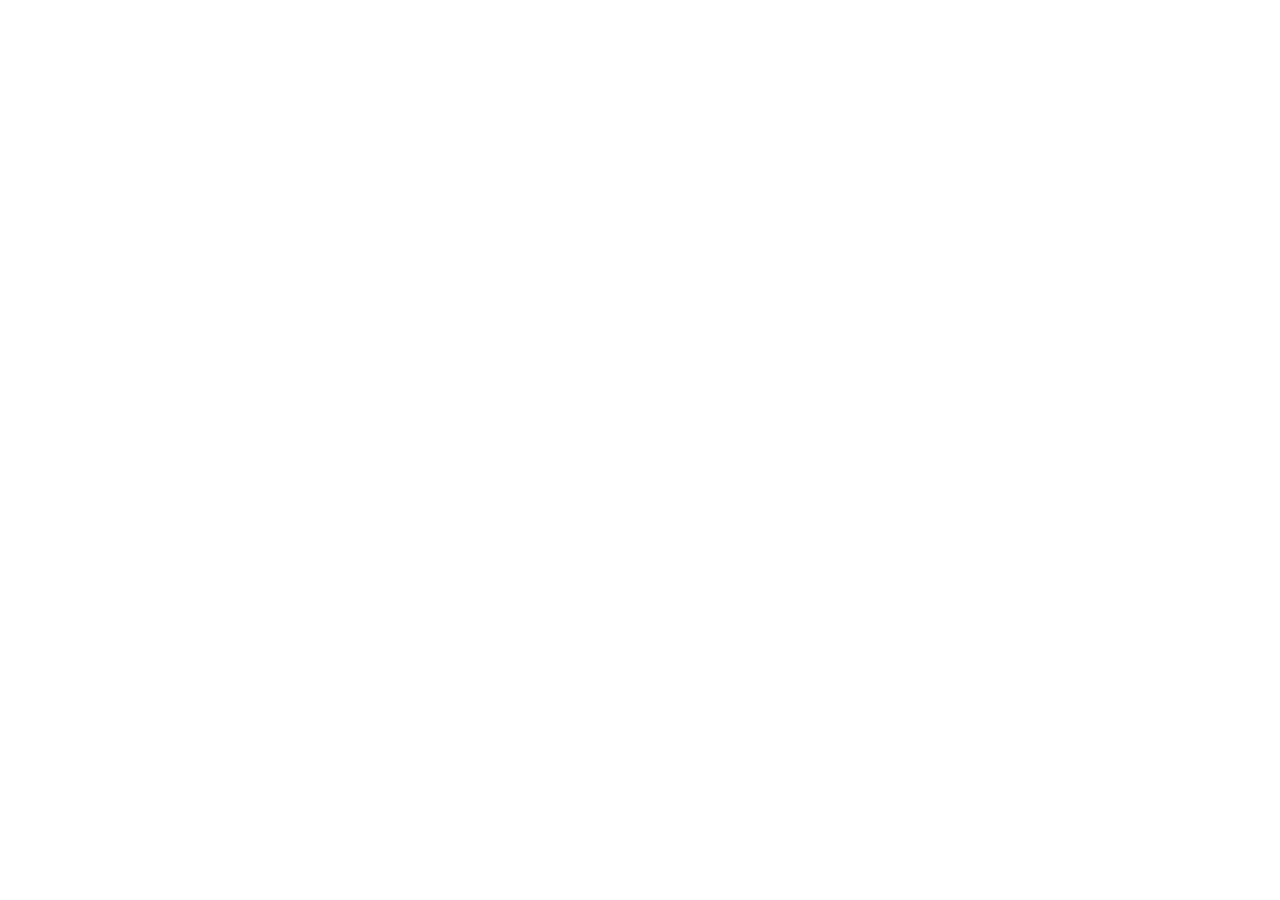
==== index.html @ c33a6451 "Adiciona título do site" ====
<!DOCTYPE html>
<html lang="pt-br">
<head>
    <meta charset="UTF-8">
    <meta name="viewport" content="width=device-width, initial-scale=1.0">
    <title>Graduações de TI</title>
</head>
<body>
    <main>
        
    </main>
</body>
</html>
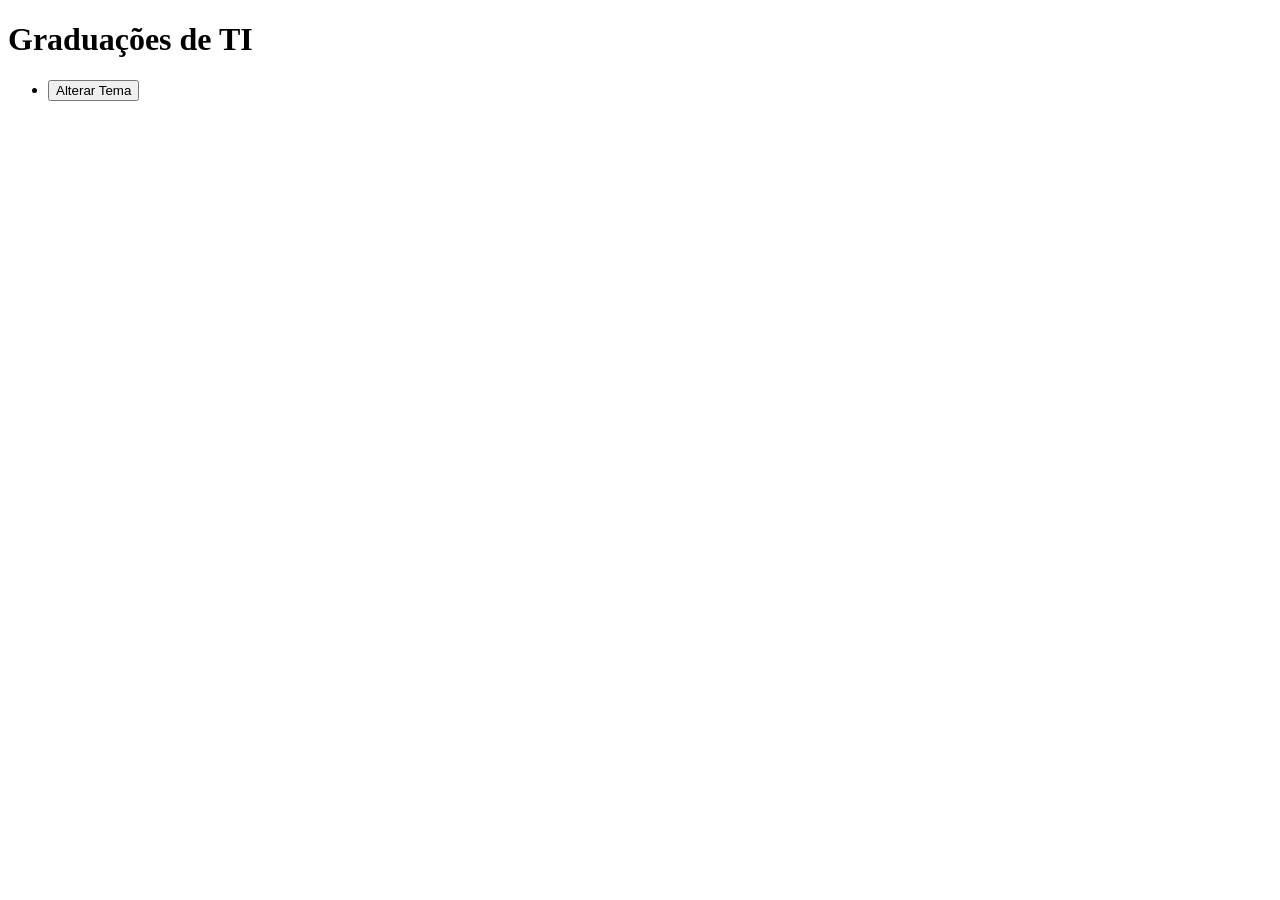
==== commit 93ae0e92: "Adiciona Header ao index.html" ====
--- a/index.html
+++ b/index.html
@@ -6,6 +6,28 @@
     <title>Graduações de TI</title>
 </head>
 <body>
+    <header>
+        <h1 id="titulo-site">Graduações de TI</h1>
+        <nav>
+            <ul><!--
+                <li>
+                    <button id="alterar-fonte">Alterar Fonte</button>
+                </li>
+
+                <li>
+                    <button id="aumentar-fonte">Aumentar Fonte</button>
+                </li
+
+                <li>
+                    <button id="diminuir-fonte">Diminuir Fonte</button>
+                </li>-->
+
+                <li>
+                    <button id="alterar-tema">Alterar Tema</button>
+                </li>
+            </ul>
+        </nav>
+    </header>
     <main>
         
     </main>
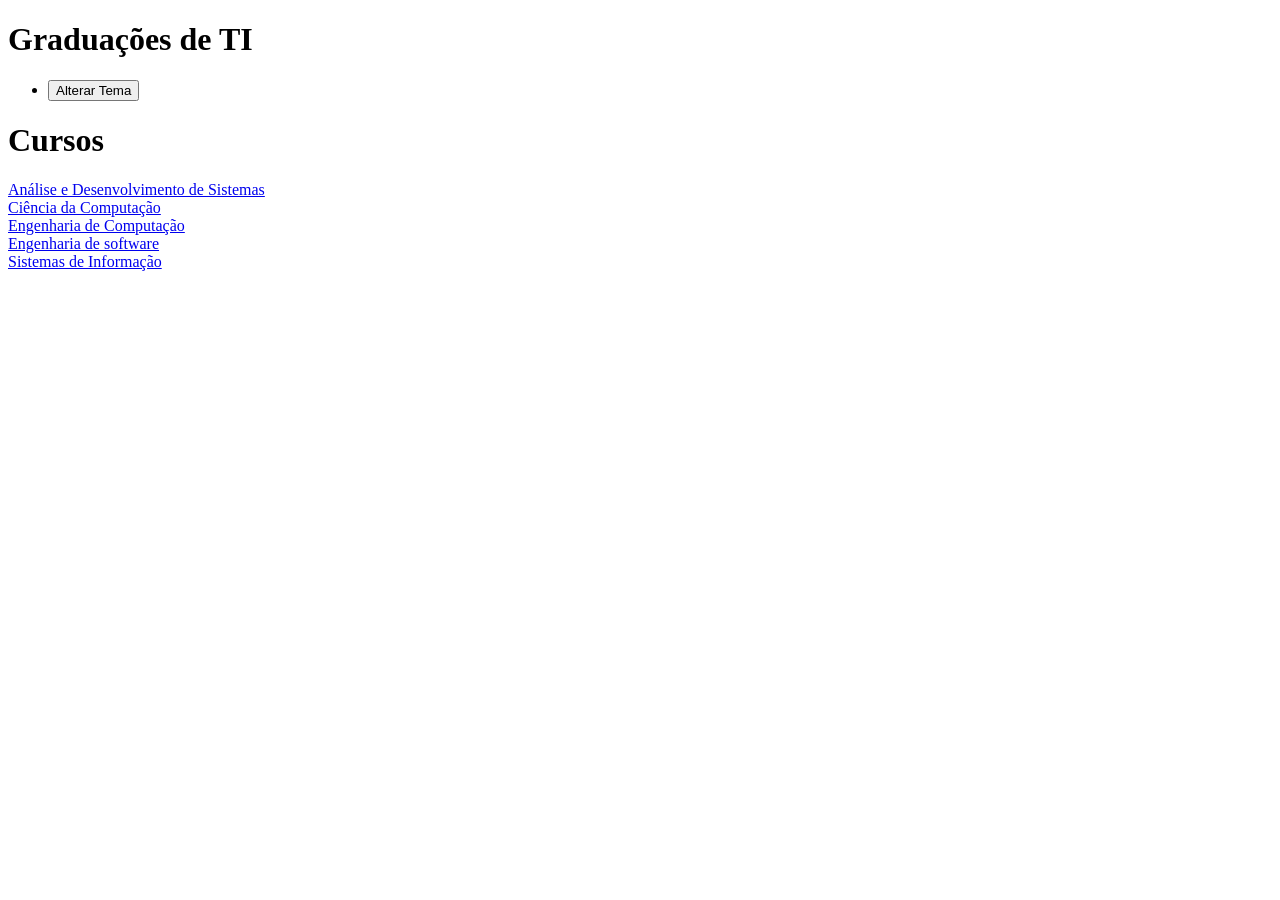
==== commit 758496c7: "Adiciona conteúdo ao index.html" ====
--- a/index.html
+++ b/index.html
@@ -29,7 +29,26 @@
         </nav>
     </header>
     <main>
-        
+        <div class="container">
+            <div id="menu-cursos">
+                <h1>Cursos</h1>
+                <a href="#" class="curso">
+                    <div>Análise e Desenvolvimento de Sistemas</div>
+                </a>
+                <a href="#" class="curso">
+                    <div>Ciência da Computação</div>
+                </a>
+                <a href="EngComp.html" class="curso">
+                    <div>Engenharia de Computação</div>
+                </a>
+                <a href="#" class="curso">
+                    <div>Engenharia de software</div>
+                </a>
+                <a href="#" class="curso">
+                    <div>Sistemas de Informação</div>
+                </a>
+            </div>
+        </div>
     </main>
 </body>
 </html>
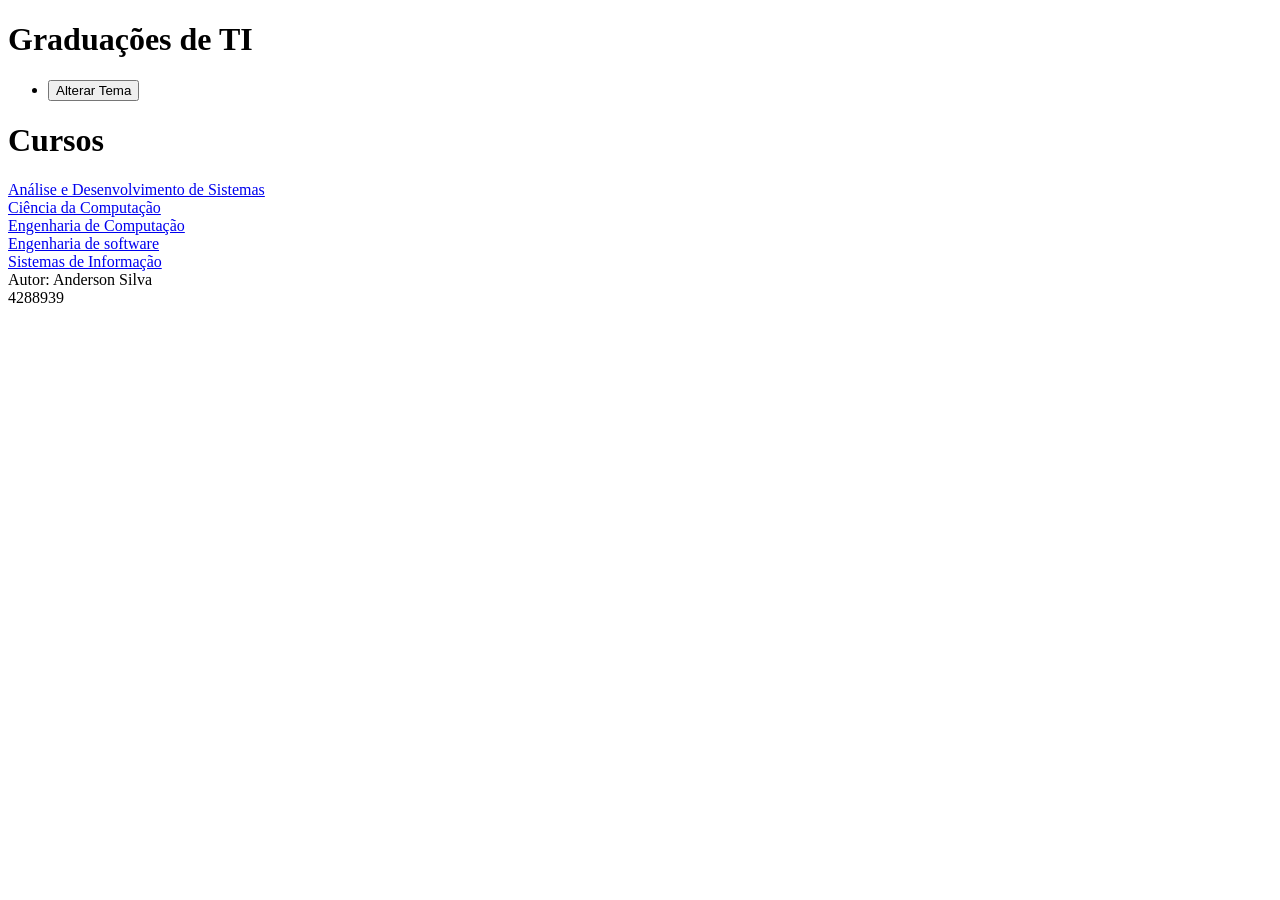
==== commit ac00ff56: "Adiciona footer ao index.html" ====
--- a/index.html
+++ b/index.html
@@ -50,5 +50,6 @@
             </div>
         </div>
     </main>
+    <footer>Autor: Anderson Silva <br> 4288939</footer>
 </body>
 </html>
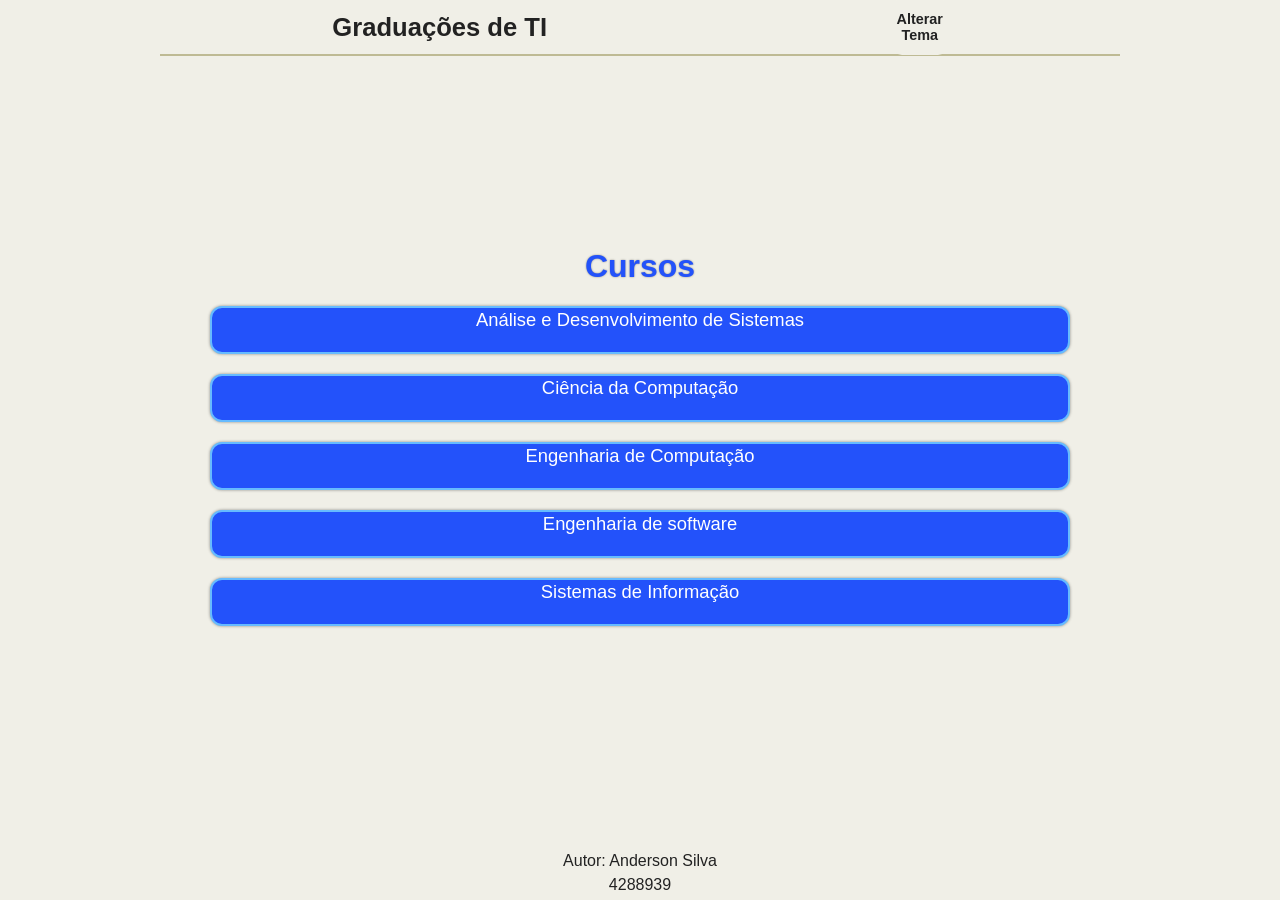
==== commit bb85146a: "Correção do link para eng-computacao.html no index.html" ====
--- a/index.html
+++ b/index.html
@@ -3,6 +3,7 @@
 <head>
     <meta charset="UTF-8">
     <meta name="viewport" content="width=device-width, initial-scale=1.0">
+    <link rel="stylesheet" href="style.css">
     <title>Graduações de TI</title>
 </head>
 <body>
@@ -38,7 +39,7 @@
                 <a href="#" class="curso">
                     <div>Ciência da Computação</div>
                 </a>
-                <a href="EngComp.html" class="curso">
+                <a href="eng-computacao.html" class="curso">
                     <div>Engenharia de Computação</div>
                 </a>
                 <a href="#" class="curso">
--- a/style.css
+++ b/style.css
@@ -0,0 +1,271 @@
+:root {
+    /* Cores */
+    --fundo: #f0efe7;
+    --fundo-section: #FCFCFD;
+    --fundo-article: #FFFDFD;
+    --texto: #222222;
+    --texto-dark-theme: #ffffff;
+    --destaque: #2352FA;
+    --destaque-dark-theme: #66bbff;
+    --destaque-botão: #beba94;
+
+    /* Medidas */
+    --header-height: 3.5rem;
+    --footer-height: 2rem;
+    --nome-curso: 1.15rem;
+    --nome-curso-h1: 1.6rem;
+    --titulo-h2: 1.3rem;
+
+    /* Fontes */
+    --sans-serif: 'Lucida Sans Regular', 'Lucida Grande', 'Lucida Sans Unicode', Geneva, Verdana, sans-serif;
+    --serif: Cochin, Georgia, Times, 'Times New Roman', serif;
+}
+
+* {
+    font-family: var(--sans-serif);
+    box-sizing: border-box;
+    margin: 0;
+    padding: 0;
+}
+
+/* Layout */
+
+body {
+    background-color: var(--fundo);
+    display: grid;
+    grid-template-rows: var(--header-height) 1fr var(--footer-height);
+    height: 100%;
+    justify-content: center;
+}
+
+header {
+    color: var(--texto);
+    top: 0;
+    left: 0;
+    width: 100%;
+    height: var(--header-height);
+    display: flex;
+    justify-content:space-around;
+    align-content: center;
+    align-items: center;
+    grid-row: 1;
+    border-bottom: 2px solid var(--destaque-botão);
+}
+
+@media screen and (min-width: 1024px) {
+    header {
+        width: 960px;
+    }
+}
+
+h1#titulo-site {
+    font-size: 1.6rem;
+    line-height: var(--header-height);
+}
+
+nav ul {
+    list-style: none;
+    gap: 10px;
+    margin-block: 10px;
+}
+
+header button {
+    background-color: var(--fundo);
+    color: var(--texto);
+    font-size: 0.9rem;
+    font-weight: 600;
+    width: var(--header-height);
+    height: var(--header-height);
+    border: none;
+    border-radius: 10px;
+    cursor: pointer;
+    transition: background-color 0.5s, color 0.5s;
+}
+
+header button:hover {
+    background-color: var(--destaque-botão);
+    color: var(--fundo);
+}
+
+main {
+    background-color: var(--fundo);
+    grid-row: 2;
+    top: var(--header-height);
+    left: 0;
+    width: 100%;
+    line-height: 1.5rem;
+}
+
+section {
+    background-color: var(--fundo-section);
+    grid-column: 2 / 3;
+    display: flex;
+    flex-direction: column;
+    align-content: space-between;
+    justify-content: center;
+    gap: 40px;
+    padding: 20px;
+}
+
+h1#nome-curso {
+    font-size: var(--nome-curso-h1);
+    text-align: center;
+}
+
+section ul {
+    list-style: none;
+    display: grid;
+    grid-template-columns: 140px 150px 130px;
+    grid-auto-flow: row;
+    align-content: center;
+    align-items: center;
+    justify-content: center;
+}
+
+section li {
+    text-align: center;
+}
+
+@media screen and (max-width: 480px) {
+    section ul {
+        grid-template-columns: 120px 110px;
+        grid-template-areas:
+            "modalidade modalidade"
+            "tipo duracao";
+        gap: 15px;
+    }
+    #tipo {
+        grid-area: tipo;
+    }
+    #modalidade {
+        grid-area: modalidade;
+    }
+    #duracao {
+        grid-area: duracao;
+    }
+}
+
+/* Article */
+.container {
+    display: grid;
+    grid-template-rows: auto;
+    grid-template-columns: 1fr minmax(60vw, 90vw) 1fr;
+    width: 100%;
+}
+
+@media screen and (min-width: 768px) {
+    .container {
+        width: 750px;
+        margin: 0 auto;
+        padding: 0 20px;
+    }
+}
+
+@media screen and (min-width: 1024px) {
+    .container {
+        width: 960px;
+    }
+}
+
+.container #menu-cursos {
+    background-color: var(--fundo);
+    grid-column: 2 / 3;
+    height: calc(100vh - (var(--header-height) + var(--footer-height) + 1.5rem));
+    display: flex;
+    flex-wrap: wrap;
+    align-content: center;
+    justify-content: center;
+    gap: 20px;
+    padding-inline: 30px;
+}
+
+#menu-cursos h1 {
+    color: var(--destaque);
+    text-shadow: 0px 0px 2px rgba(0, 0, 0, 0.418);
+    padding-bottom: 0.5rem;
+}
+
+.container .curso {
+    color: var(--texto-dark-theme);
+    font-size: var(--nome-curso);
+    width: 100%;
+}
+
+.container .curso div {
+    background-color: var(--destaque);
+    text-align: center;
+    border: 2px solid var(--destaque-dark-theme);
+    border-radius: 12px;
+    box-shadow: 0px 0px 3px rgba(0, 0, 0, 0.418);
+}
+
+.container .curso div:hover {
+    background-color: var(--destaque-dark-theme);
+    color: var(--texto);
+}
+
+.container div {
+    background-color: var(--fundo-article);
+    grid-column: 2 / 3;
+    padding-inline: 30px;
+    padding-bottom: 20px;
+}
+
+.container h2 {
+    font-size: var(--titulo-h2);
+    text-align: start;
+    padding-bottom: 20px;
+}
+
+.container p {
+    text-align: justify;
+    text-indent: 2rem;
+    margin-bottom: 1.1rem;
+}
+
+.container ul {
+    text-indent: 2rem;
+    list-style-position: inside;
+    padding-inline: inherit;
+    padding-bottom: 1.1rem;
+}
+
+.container a {
+    text-decoration: none;
+    color: var(--destaque);
+}
+
+.container a:hover {
+    text-decoration: underline;
+    color: var(--destaque-dark-theme);
+}
+
+#referencias {
+    padding-bottom: 30px;
+}
+
+#referencias h2 {
+    padding-bottom: 0px;
+}
+
+#referencias ol {
+    list-style-position: inherit;
+    text-align: justify;
+    padding-inline: inherit;
+    line-height: 1.1rem;
+}
+
+#referencias li {
+    padding-top: 20px;
+}
+
+footer {
+    background-color: var(--fundo);
+    color: var(--texto);
+    text-align: center;
+    line-height: 1.5rem;
+    padding-block: 5px;
+    grid-row: -2;
+    width: 100%;
+    height: var(--footer-height);
+}
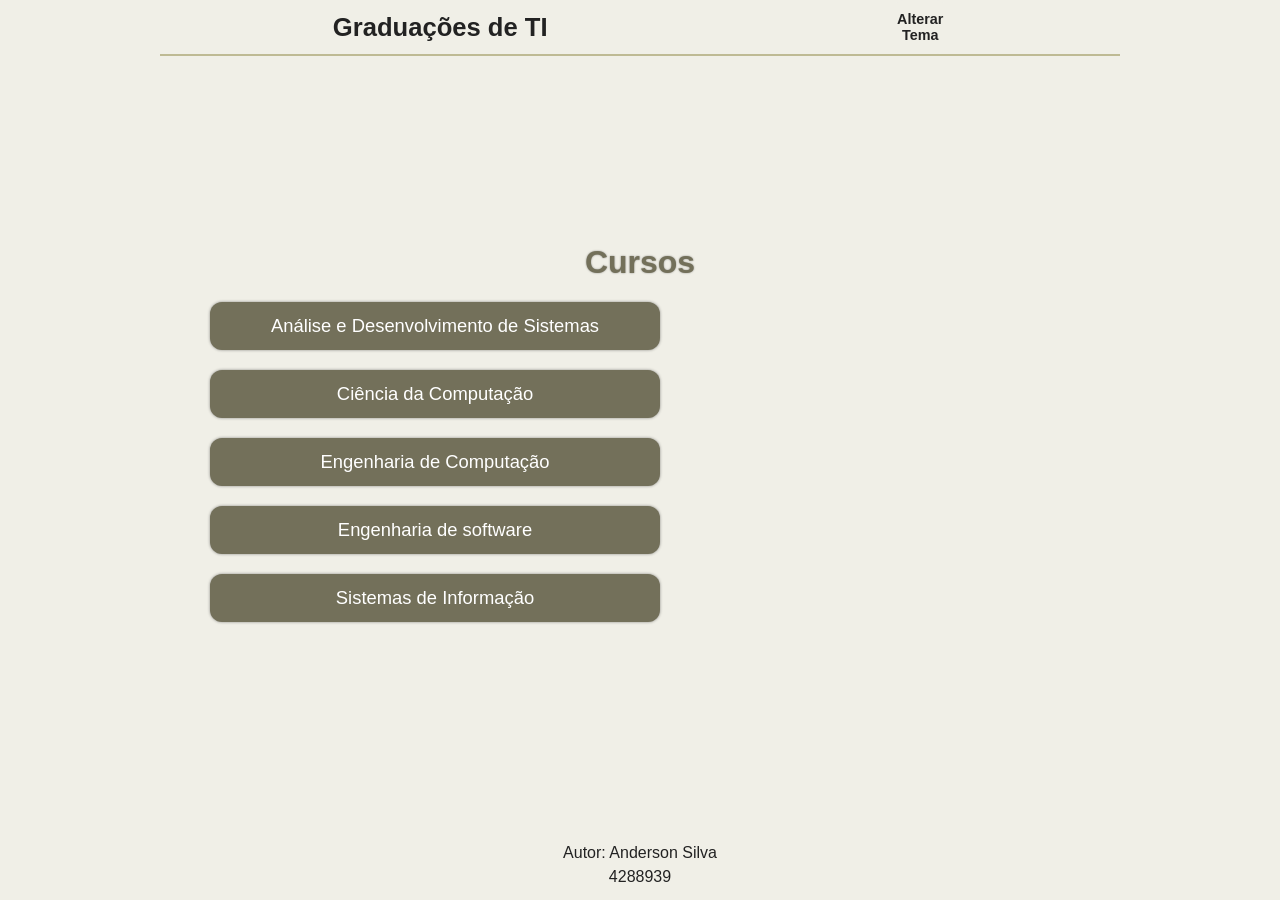
==== commit fb3331f5: "Altera o footer (substitui a tag br pela span)" ====
--- a/index.html
+++ b/index.html
@@ -51,6 +51,8 @@
             </div>
         </div>
     </main>
-    <footer>Autor: Anderson Silva <br> 4288939</footer>
+    <footer>
+        Autor: Anderson Silva<span>4288939</span>
+    </footer>
 </body>
 </html>
--- a/style.css
+++ b/style.css
@@ -5,8 +5,8 @@
     --fundo-article: #FFFDFD;
     --texto: #222222;
     --texto-dark-theme: #ffffff;
-    --destaque: #2352FA;
-    --destaque-dark-theme: #66bbff;
+    --destaque: #73705A;
+    --destaque-dark-theme: #beba94;
     --destaque-botão: #beba94;
 
     /* Medidas */
@@ -74,8 +74,8 @@
     color: var(--texto);
     font-size: 0.9rem;
     font-weight: 600;
-    width: var(--header-height);
-    height: var(--header-height);
+    width: calc(var(--header-height) - 2px);
+    height: calc(var(--header-height) - 2px);
     border: none;
     border-radius: 10px;
     cursor: pointer;
@@ -110,20 +110,17 @@
 h1#nome-curso {
     font-size: var(--nome-curso-h1);
     text-align: center;
+    padding-top: 1rem;
 }
 
 section ul {
     list-style: none;
     display: grid;
-    grid-template-columns: 140px 150px 130px;
+    grid-template-columns: repeat(3, 150px);
     grid-auto-flow: row;
-    align-content: center;
-    align-items: center;
-    justify-content: center;
-}
-
-section li {
-    text-align: center;
+    justify-content: center;
+    justify-items: center;
+    align-items: start;
 }
 
 @media screen and (max-width: 480px) {
@@ -132,7 +129,8 @@
         grid-template-areas:
             "modalidade modalidade"
             "tipo duracao";
-        gap: 15px;
+        gap: 8px;
+        font-size: 0.9rem;
     }
     #tipo {
         grid-area: tipo;
@@ -143,6 +141,20 @@
     #duracao {
         grid-area: duracao;
     }
+}
+
+section li span {
+    display: block;
+    text-indent: 0;
+    text-align: center;
+    font-weight: bold;
+}
+
+section li div {
+    display: block;
+    text-align: center;
+    padding: 0;
+    text-indent: 0;
 }
 
 /* Article */
@@ -170,7 +182,7 @@
 .container #menu-cursos {
     background-color: var(--fundo);
     grid-column: 2 / 3;
-    height: calc(100vh - (var(--header-height) + var(--footer-height) + 1.5rem));
+    height: calc(100vh - (var(--header-height) + var(--footer-height) + 2rem));
     display: flex;
     flex-wrap: wrap;
     align-content: center;
@@ -188,13 +200,19 @@
 .container .curso {
     color: var(--texto-dark-theme);
     font-size: var(--nome-curso);
+    justify-content: center;
+    justify-items: center;
     width: 100%;
 }
 
 .container .curso div {
     background-color: var(--destaque);
-    text-align: center;
-    border: 2px solid var(--destaque-dark-theme);
+    align-content: center;
+    text-align: center;
+    min-height: 3rem;
+    width: 100%;
+    max-width: 450px;
+    padding-block: 0;
     border-radius: 12px;
     box-shadow: 0px 0px 3px rgba(0, 0, 0, 0.418);
 }
@@ -252,7 +270,7 @@
     list-style-position: inherit;
     text-align: justify;
     padding-inline: inherit;
-    line-height: 1.1rem;
+    column-gap: 1;
 }
 
 #referencias li {
@@ -268,4 +286,9 @@
     grid-row: -2;
     width: 100%;
     height: var(--footer-height);
+}
+
+footer span {
+    display: block;
+    padding-bottom: 0.5rem;
 }
